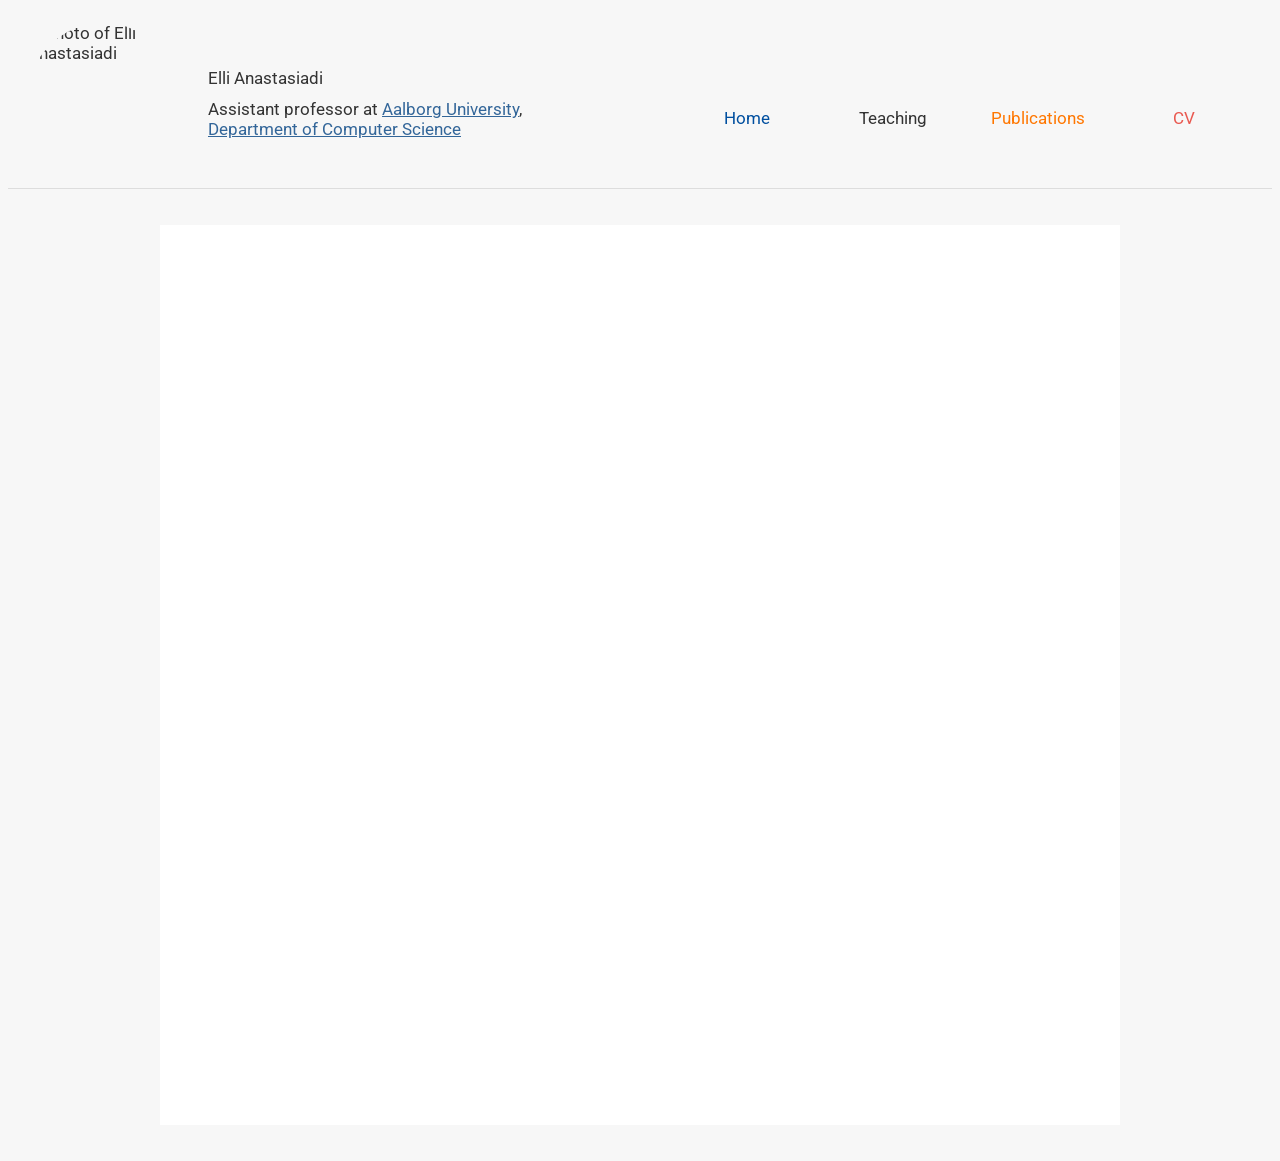
==== pages/CV.html @ dfce8c3c "Updated all publications and grants, added sticky header, added read more/less on news, fixed broken" ====
<!DOCTYPE html PUBLIC "-//W3C//DTD XHTML 1.0 Transitional//EN" "http://www.w3.org/TR/xhtml1/DTD/xhtml1-transitional.dtd">
<html xmlns="http://www.w3.org/1999/xhtml">
<head>

<meta http-equiv="Content-Type" content="text/html; charset=iso-8859-1" />
	<!-- fonts -->
	<link href="https://fonts.googleapis.com/css?family=Roboto" rel="stylesheet">
	<!-- Import favicons -->
	<link rel="icon" type="image/x-icon" href="../resources/favicon.ico"/>
	<!-- include compass css translation -->
	<link href="../resources/style.css" rel="stylesheet" type="text/css" />
	<!-- import icons -->
	<script src="https://unpkg.com/ionicons@4.2.4/dist/ionicons.js"></script>
<title>Ellie's homepage</title>

</head>

<body>

<div id="container">
<header id="site-header">
	<div class="header-container">
		 <img class="avatar" src="../resources/photo.jpg" alt="Photo of Elli Anastasiadi">
    		<div class="header-text">
      			<h1>Elli Anastasiadi</h1>
      				Assistant professor at <a href="https://www.en.aau.dk/">Aalborg University</a>,<br>
     				 <a href="https://www.cs.aau.dk/">Department of Computer Science</a>
   			</div>
 	   <nav id="nav">
			<center>
				<ul class="gap social">
					<li class="icon-email tile"><a href= "../index.html"><ion-icon name="home"></ion-icon><br><br>Home</a></li>
					<li class="icon-pages tile"><a href="teaching.html"><ion-icon name="albums"></ion-icon><br><br>Teaching</a></li>
					<li class="icon-transcript tile"><a href="publications.html"><ion-icon name="school"></ion-icon><br><br>Publications</a></li>
					<li class="icon-resume tile"><a href= "CV.html"><ion-icon name="document"></ion-icon><br><br>CV</a></li>
				</ul>
			</center>
		</nav>
    </div>
</header>


<div class="content" id="content">

<div class="cv-container">

<iframe
src="../resources/Curriculum_Vitae_elli.pdf"
width="100%"
height="900px"
style="border: none;">
</iframe>

</div>

</div>

</div>

</body>
</html>
---- resources/style.css ----
html, body{
  color: #333;
  font-family: 'Roboto', sans-serif;
  background: #f7f7f7;
  font-size: 103%;
}
h1, h2, h3, h4, h5, h6, p, nav{
  font: inherit;
}




#header #nav{
text-align:left;
}
#header #nav a{
text-decoration:none;
}
#header #nav a:hover, #header #nav a:active
#header #nav a.selected{text-decoration:none;}
a:link, a:visited {
background-color:inherit;
color:#336699;
}
a:hover, a:active{
color:#012;
background-color:inherit;
}

a img{border:none;}

img.left,img.center,img.right{padding:2px; border:none;}
img.left{float:left; margin:0 10px 5px 0;}
img.center{display:block; margin:0 auto 5px auto;}
img.right{float:right;  margin:100px 0 0px 0px;}


.scaled {
  transform: scale(0.8); /* Equal to scaleX(0.7) scaleY(0.7) */
}

#container{
padding: 0px;
margin: 0px auto;
width: auto;
}


#site-header {
  position: sticky;
  top: 0;
  z-index: 1000;
  background: #f7f7f7 url(resources/photo.jpg) repeat-x 0 0;
}
#header-inner {
  padding: 10px 16px;
  position: relative;
}
#site-header {
  position: sticky;
  top: 0;
  z-index: 1000;

  background: #f7f7f7;
  border-bottom: 1px solid #ddd;
}
.header-container{
  display: flex;
  align-items: center;
  gap: 30px;

  padding: 15px 20px;
}

#header h1{
color:#444;
padding:0px 0px 0px 0px;
font-size:150%;
background-color:inherit;
}

#header h2{
color:#666;
padding:0px 0px 0px 40px;
letter-spacing:1px;
font-size:150%;
background-color:inherit;
}

#info {
  margin-left: 220px;
  margin-top: -160px;
}

.content {
  padding: 16px;
}

#content{
  width:95%;
  margin:20px auto;
}


#content h3{
color:#666;
font-weight: bold;
font-size:130%;
background-color:inherit;

padding:0px 2px 3px 0px;
line-height:3px;
}
#content h4{
color:#567;
background-color:inherit;
font-size:130%;
font-weight: bold;
padding:0px 2px 3px 2px;
line-height:3px;
}

#content a{
background-color:inherit;
font-weight:normal;
}

#content ul, #content ol{margin:0 5px 0px 10px;}
#content dl{margin:0 5px 10px 0px; font-size:115%;}
#content dt{margin-bottom:5px;}
#content dd{margin:0 0 10px 15px;}
#content li{margin: 0px 0;}

#spin {
  color: darkgreen;
}

#spin:after {
  content: "";
  animation: spin 15s linear infinite;
}

@keyframes spin {
  0% {
    content: "Automata";
  }
  10% {
    content: "Modal logics";
  }
  20% {
    content: "Formal verification";
  }
  30% {
    content: "Process algebras";
  }
  40% {
    content: "Equational logic";
  }
  50% {
    content: "Runtime verification";
  }
  60% {
    content: "Concurency";
  }
  70% {
    content: "Hyperlogics";
  }
  80% {
    content: "Weak memory models";
  }
  90% {
   content: "MSO";
  }
  100% {
    content: "Automata";
  }
}

.important{color:#F00; background-color:#FFF;}
.big{font-size:160%;}
.small{font-size:75%;}
.underline{text-decoration:underline;}
.blink{text-decoration:blink;}
.hide{display:none;}
.right{text-align:right;}
.clear{clear:both;}
.textbox {
  text-align: left;
  width:600px;
}
.sideForLeftAlignPadding{
  padding-left:30%;

}
.gap {
  padding: 1px 0px 0px 0px;
}
.social li {
  position: relative;
  display: inline-block;
  vertical-align: middle;
  *vertical-align: auto;
  *zoom: 2;
  *display: inline;
  -moz-transition: all 0.1s ease;
  -o-transition: all 0.1s ease;
  -webkit-transition: all 0.1s ease;
  transition: all 0.15s ease;
}

.social li:hover {
  -moz-transform: scale(1.25, 1.25);
  -ms-transform: scale(1.25, 1.25);
  -webkit-transform: scale(1.25, 1.25);
  transform: scale(1.25, 1.25);
  color: white;
}

.social li:before {
  position: absolute;
  width: 2em;
  margin-left: -1em;
  top: 1em;
  left: 50%;
}

.social li a {
  display: block;
  color: inherit;
  padding: 1em 1em 1em 1em;
  width: 6em;
  overflow: hidden;
  white-space: nowrap;
  text-overflow: ellipsis;
  text-decoration: none;
}

ion-icon{
font-size:25px;
margin-bottom:4px;
}

.icon-resume {
  color: #e95950;
}

.icon-resume:hover {
  background: #e95950;
}

.icon-email {
  color: #004f9f;
}

.icon-email:hover {
  background: #004f9f;
}
.icon-transcript {
  color: #ff7700;
}

.icon-transcript:hover {
  background: #ff7700;
}
.icon-pages {
  color: #333;
}

.icon-pages:hover {
  background: #333;
}
.icon-instagram {
  color: darkgreen;
}

.icon-instagram:hover {
  background: darkgreen;
}

.tile {
  animation: .3s ease-in-out both fade-in;
}

.tile:nth-child(1) {
  animation-delay: 0.85s;
}

.tile:nth-child(2) {
  animation-delay: 1s;
}

.tile:nth-child(3) {
  animation-delay: 1.15s;
}

.tile:nth-child(4) {
  animation-delay: 1.3s;
}

.tile:nth-child(5) {
  animation-delay: 1.45s;
}

.tile:nth-child(6) {
  animation-delay: 1.55s;
}
.avatar{
  width:150px;
  height:150px;
  border-radius:100px;
}
.header-text{
  flex:1;
}


#nav ul{
  display:flex;
  gap:10px;
  list-style:none;
  padding:0;
  margin:0;
}

#more{
  display:none;
}

#more.show{
  display:inline;
}


.button {
  background-color: white;
  border: none;
  color: black;
  padding: 5px 8px;
  text-align: center;
  text-decoration: none;
  display: inline-block;
  font-size: 16px;
  margin: 4px 8px;
  transition-duration: 0.4s;
  cursor: pointer;
}
.button1 {
  border: 2px solid #008CBA;
  height: 30px;
  border-radius: 12px;
}


.button1:hover {
  background-color: #008CBA;
  color: white;
}


.cv-container{
width:80%;
margin-top:20px;
margin: auto;
}

.cv-container iframe{
width:100%;
height:900px;
border:none;
background:white;
}
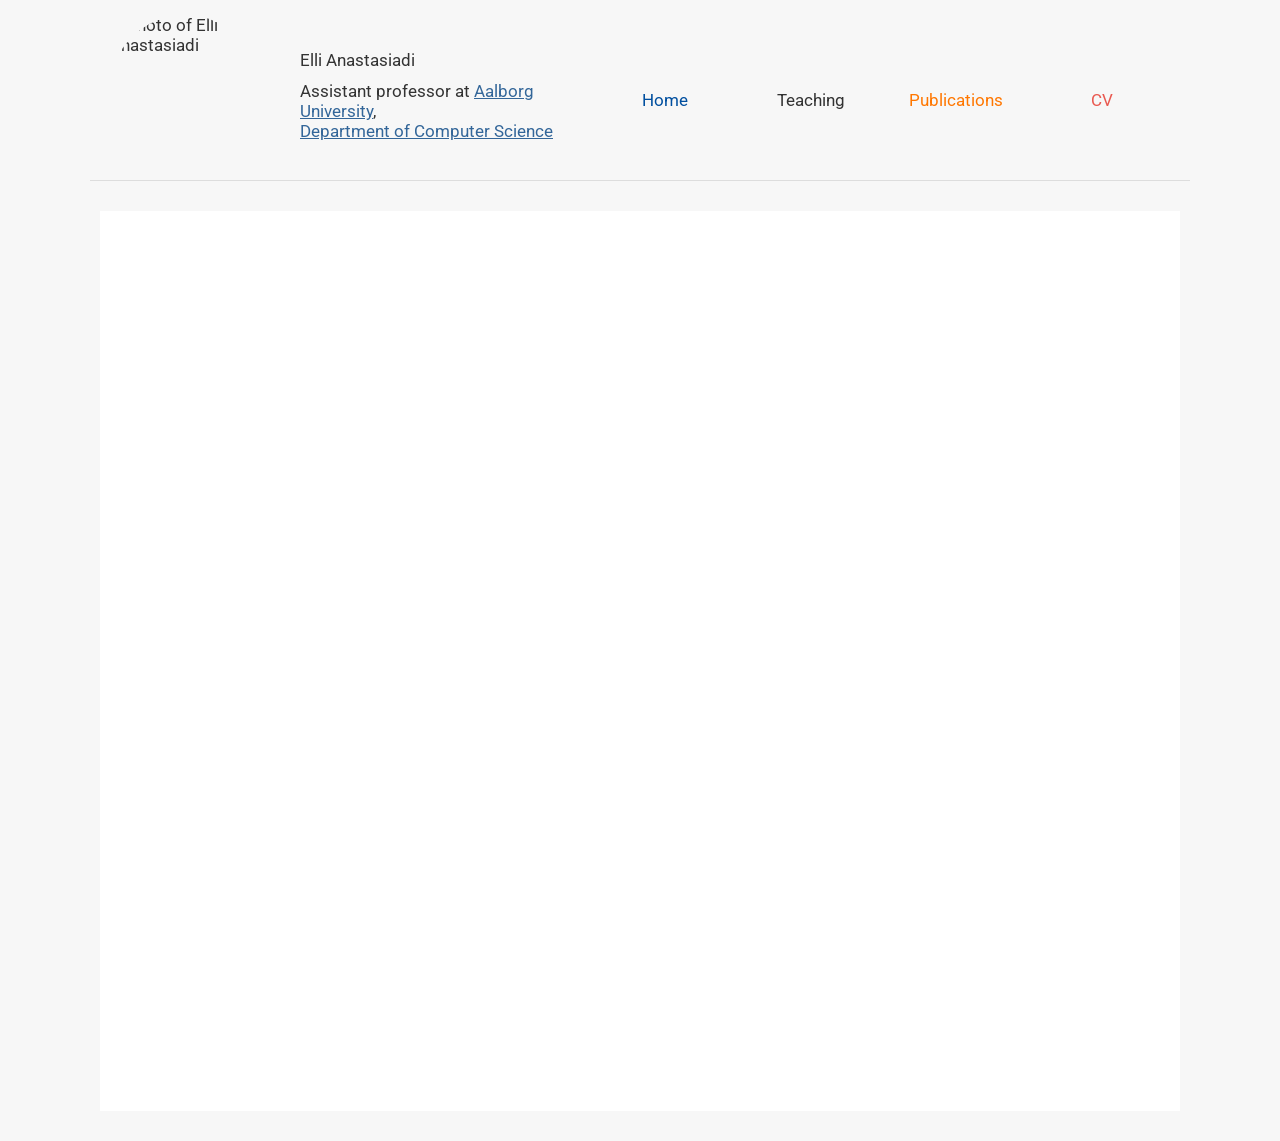
==== commit e831b4e5: "fixed some issues with margins" ====
--- a/pages/CV.html
+++ b/pages/CV.html
@@ -2,7 +2,7 @@
 <html xmlns="http://www.w3.org/1999/xhtml">
 <head>
 
-<meta http-equiv="Content-Type" content="text/html; charset=iso-8859-1" />
+<meta charset="UTF-8">
 	<!-- fonts -->
 	<link href="https://fonts.googleapis.com/css?family=Roboto" rel="stylesheet">
 	<!-- Import favicons -->
@@ -29,10 +29,10 @@
  	   <nav id="nav">
 			<center>
 				<ul class="gap social">
-					<li class="icon-email tile"><a href= "../index.html"><ion-icon name="home"></ion-icon><br><br>Home</a></li>
-					<li class="icon-pages tile"><a href="teaching.html"><ion-icon name="albums"></ion-icon><br><br>Teaching</a></li>
-					<li class="icon-transcript tile"><a href="publications.html"><ion-icon name="school"></ion-icon><br><br>Publications</a></li>
-					<li class="icon-resume tile"><a href= "CV.html"><ion-icon name="document"></ion-icon><br><br>CV</a></li>
+					<li class="icon-email tile"><a href= "../index.html"><ion-icon name="home"></ion-icon><br>Home</a></li>
+					<li class="icon-pages tile"><a href="teaching.html"><ion-icon name="albums"></ion-icon><br>Teaching</a></li>
+					<li class="icon-transcript tile"><a href="publications.html"><ion-icon name="school"></ion-icon><br>Publications</a></li>
+					<li class="icon-resume tile"><a href= "CV.html"><ion-icon name="document"></ion-icon><br>CV</a></li>
 				</ul>
 			</center>
 		</nav>
--- a/resources/style.css
+++ b/resources/style.css
@@ -3,6 +3,8 @@
   font-family: 'Roboto', sans-serif;
   background: #f7f7f7;
   font-size: 103%;
+  margin:0;
+  padding:0;
 }
 h1, h2, h3, h4, h5, h6, p, nav{
   font: inherit;
@@ -41,9 +43,9 @@
 }
 
 #container{
-padding: 0px;
-margin: 0px auto;
-width: auto;
+max-width:1100px;
+margin:0 auto;
+padding:0 20px;
 }
 
 
@@ -68,8 +70,8 @@
 .header-container{
   display: flex;
   align-items: center;
-  gap: 30px;
-
+  gap: 40px;
+  flex-wrap:wrap;
   padding: 15px 20px;
 }
 
@@ -98,8 +100,9 @@
 }
 
 #content{
-  width:95%;
-  margin:20px auto;
+max-width:1100px;
+margin:20px auto;
+padding:10px;
 }
 
 
@@ -277,6 +280,24 @@
 .icon-instagram:hover {
   background: darkgreen;
 }
+
+.nav-tiles{
+display:flex;
+justify-content:center;
+gap:10px;
+list-style:none;
+padding:0;
+margin:0;
+}
+
+.nav-tiles li a{
+display:flex;
+flex-direction:column;
+align-items:center;
+justify-content:center;
+text-align:center;
+}
+
 
 .tile {
   animation: .3s ease-in-out both fade-in;
@@ -359,7 +380,7 @@
 
 
 .cv-container{
-width:80%;
+width:100%;
 margin-top:20px;
 margin: auto;
 }
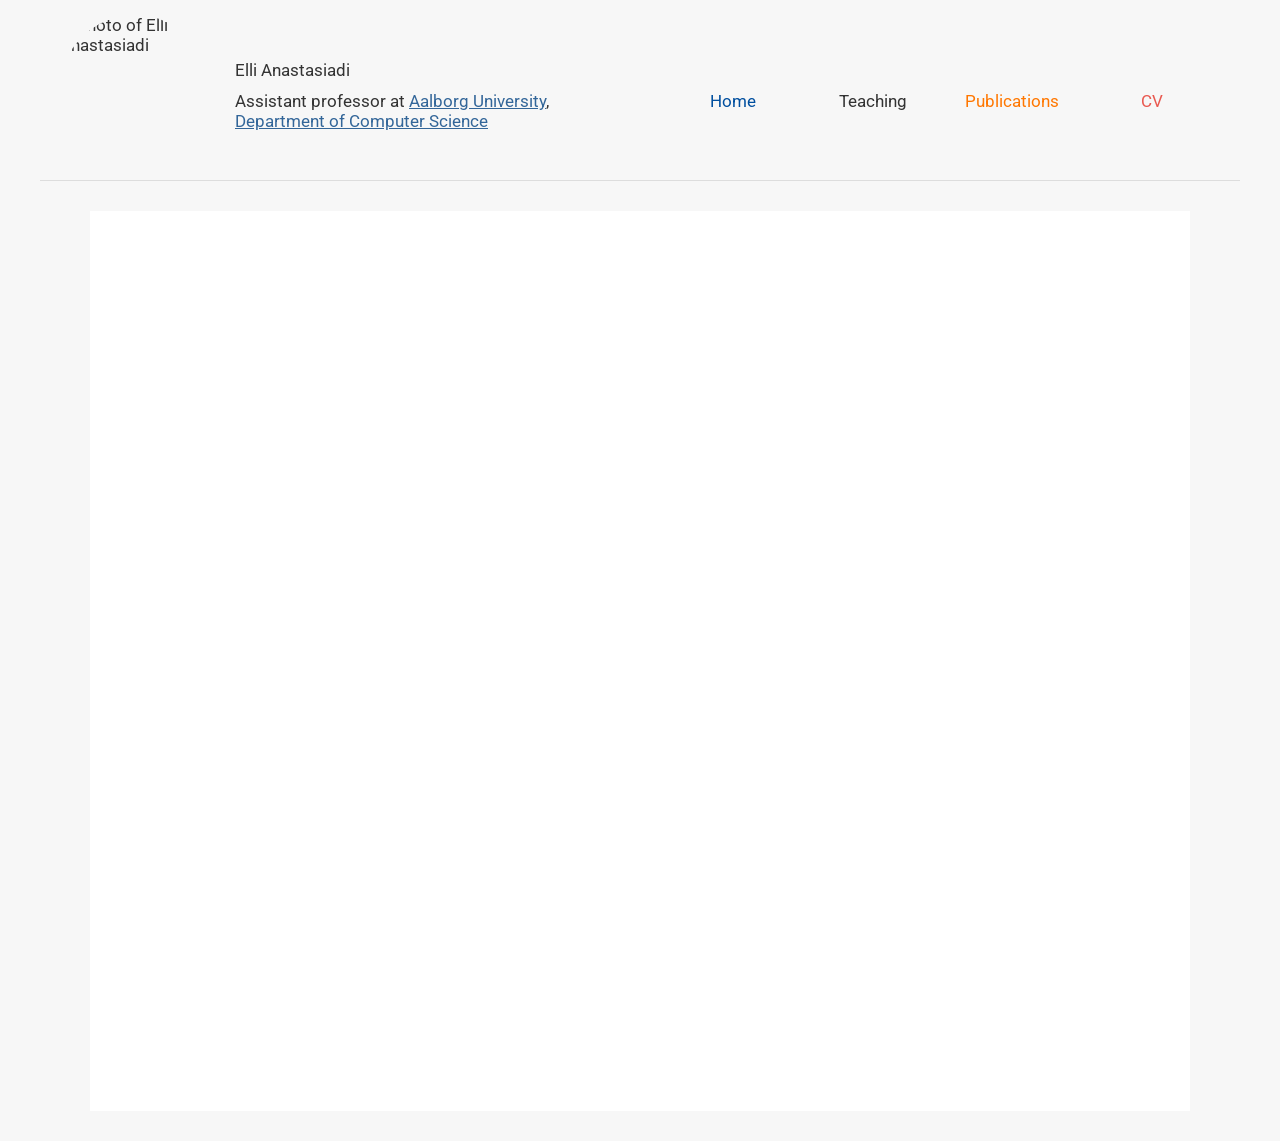
==== commit f29b5513: "remained pages meta for phones edit" ====
--- a/pages/CV.html
+++ b/pages/CV.html
@@ -1,7 +1,7 @@
 <!DOCTYPE html PUBLIC "-//W3C//DTD XHTML 1.0 Transitional//EN" "http://www.w3.org/TR/xhtml1/DTD/xhtml1-transitional.dtd">
 <html xmlns="http://www.w3.org/1999/xhtml">
 <head>
-
+<meta name="viewport" content="width=device-width, initial-scale=1.0">
 <meta charset="UTF-8">
 	<!-- fonts -->
 	<link href="https://fonts.googleapis.com/css?family=Roboto" rel="stylesheet">
--- a/resources/style.css
+++ b/resources/style.css
@@ -13,12 +13,6 @@
 
 
 
-#header #nav{
-text-align:left;
-}
-#header #nav a{
-text-decoration:none;
-}
 #header #nav a:hover, #header #nav a:active
 #header #nav a.selected{text-decoration:none;}
 a:link, a:visited {
@@ -43,11 +37,10 @@
 }
 
 #container{
-max-width:1100px;
+max-width:1200px;  
 margin:0 auto;
 padding:0 20px;
 }
-
 
 #site-header {
   position: sticky;
@@ -55,10 +48,7 @@
   z-index: 1000;
   background: #f7f7f7 url(resources/photo.jpg) repeat-x 0 0;
 }
-#header-inner {
-  padding: 10px 16px;
-  position: relative;
-}
+
 #site-header {
   position: sticky;
   top: 0;
@@ -70,25 +60,18 @@
 .header-container{
   display: flex;
   align-items: center;
-  gap: 40px;
+  gap: 25px;
   flex-wrap:wrap;
   padding: 15px 20px;
 }
 
-#header h1{
-color:#444;
-padding:0px 0px 0px 0px;
-font-size:150%;
-background-color:inherit;
-}
-
-#header h2{
-color:#666;
-padding:0px 0px 0px 40px;
-letter-spacing:1px;
-font-size:150%;
-background-color:inherit;
-}
+.header-text a{
+white-space: nowrap;
+word-break: break-word;
+}
+}
+
+
 
 #info {
   margin-left: 220px;
@@ -333,6 +316,8 @@
 }
 .header-text{
   flex:1;
+  min-width:0;
+}
 }
 
 
@@ -390,4 +375,50 @@
 height:900px;
 border:none;
 background:white;
+}
+
+
+
+@media (max-width: 768px){
+
+  .header-container{
+    flex-direction: column;
+    align-items: center;
+    text-align: center;
+  }
+
+  .header-text{
+    margin: 10px 0;
+  }
+
+  .avatar{
+    width:120px;
+    height:120px;
+  }
+
+  .nav-tiles{
+    display:grid;
+    grid-template-columns: repeat(2, 1fr);
+    gap:10px;
+    width:100%;
+    max-width:300px;
+    margin-top:10px;
+    
+  }
+
+  .nav-tiles li a{
+    width:100%;
+    padding:10px;
+    min-height:70px;
+  }
+
+  #container{
+    padding:0 10px;
+  }
+
+  #content{
+    margin:10px auto;
+    padding:10px;
+  }
+
 }
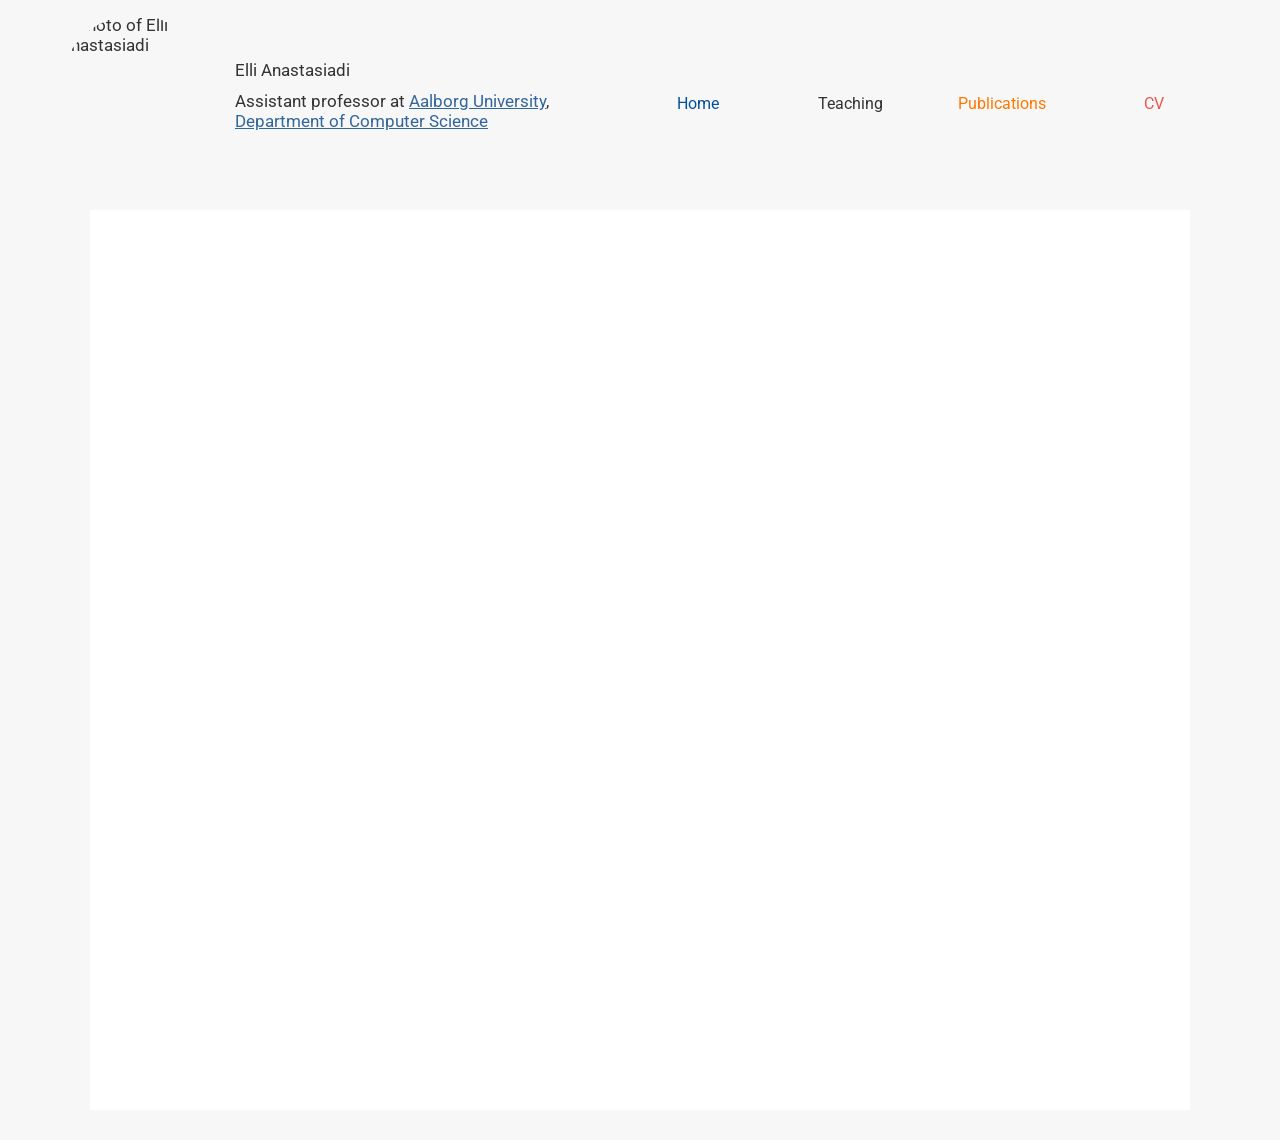
==== commit 1baaeb91: "cv page had old css on navtiles" ====
--- a/pages/CV.html
+++ b/pages/CV.html
@@ -19,6 +19,7 @@
 
 <div id="container">
 <header id="site-header">
+	<header id="site-header">
 	<div class="header-container">
 		 <img class="avatar" src="../resources/photo.jpg" alt="Photo of Elli Anastasiadi">
     		<div class="header-text">
@@ -28,7 +29,7 @@
    			</div>
  	   <nav id="nav">
 			<center>
-				<ul class="gap social">
+				<ul class="gap social nav-tiles">
 					<li class="icon-email tile"><a href= "../index.html"><ion-icon name="home"></ion-icon><br>Home</a></li>
 					<li class="icon-pages tile"><a href="teaching.html"><ion-icon name="albums"></ion-icon><br>Teaching</a></li>
 					<li class="icon-transcript tile"><a href="publications.html"><ion-icon name="school"></ion-icon><br>Publications</a></li>
--- a/resources/style.css
+++ b/resources/style.css
@@ -49,14 +49,7 @@
   background: #f7f7f7 url(resources/photo.jpg) repeat-x 0 0;
 }
 
-#site-header {
-  position: sticky;
-  top: 0;
-  z-index: 1000;
-
-  background: #f7f7f7;
-  border-bottom: 1px solid #ddd;
-}
+
 .header-container{
   display: flex;
   align-items: center;
@@ -69,7 +62,7 @@
 white-space: nowrap;
 word-break: break-word;
 }
-}
+
 
 
 
@@ -184,11 +177,8 @@
 }
 .social li {
   position: relative;
-  display: inline-block;
   vertical-align: middle;
-  *vertical-align: auto;
-  *zoom: 2;
-  *display: inline;
+  vertical-align: auto;
   -moz-transition: all 0.1s ease;
   -o-transition: all 0.1s ease;
   -webkit-transition: all 0.1s ease;
@@ -212,7 +202,6 @@
 }
 
 .social li a {
-  display: block;
   color: inherit;
   padding: 1em 1em 1em 1em;
   width: 6em;
@@ -271,6 +260,7 @@
 list-style:none;
 padding:0;
 margin:0;
+zoom: 2;
 }
 
 .nav-tiles li a{
@@ -279,8 +269,14 @@
 align-items:center;
 justify-content:center;
 text-align:center;
-}
-
+width:50px;     
+padding:8px;
+font-size:8px;
+}
+
+.nav-tiles ion-icon{
+font-size:15px;
+}
 
 .tile {
   animation: .3s ease-in-out both fade-in;
@@ -318,7 +314,7 @@
   flex:1;
   min-width:0;
 }
-}
+
 
 
 #nav ul{
@@ -387,13 +383,17 @@
     text-align: center;
   }
 
+  #site-header{
+    position: static;
+  }
+  
   .header-text{
     margin: 10px 0;
   }
 
   .avatar{
-    width:120px;
-    height:120px;
+    width:100px;
+    height:100px;
   }
 
   .nav-tiles{
@@ -402,14 +402,13 @@
     gap:10px;
     width:100%;
     max-width:300px;
-    margin-top:10px;
+    margin-top:7px;
     
   }
 
   .nav-tiles li a{
     width:100%;
     padding:10px;
-    min-height:70px;
   }
 
   #container{
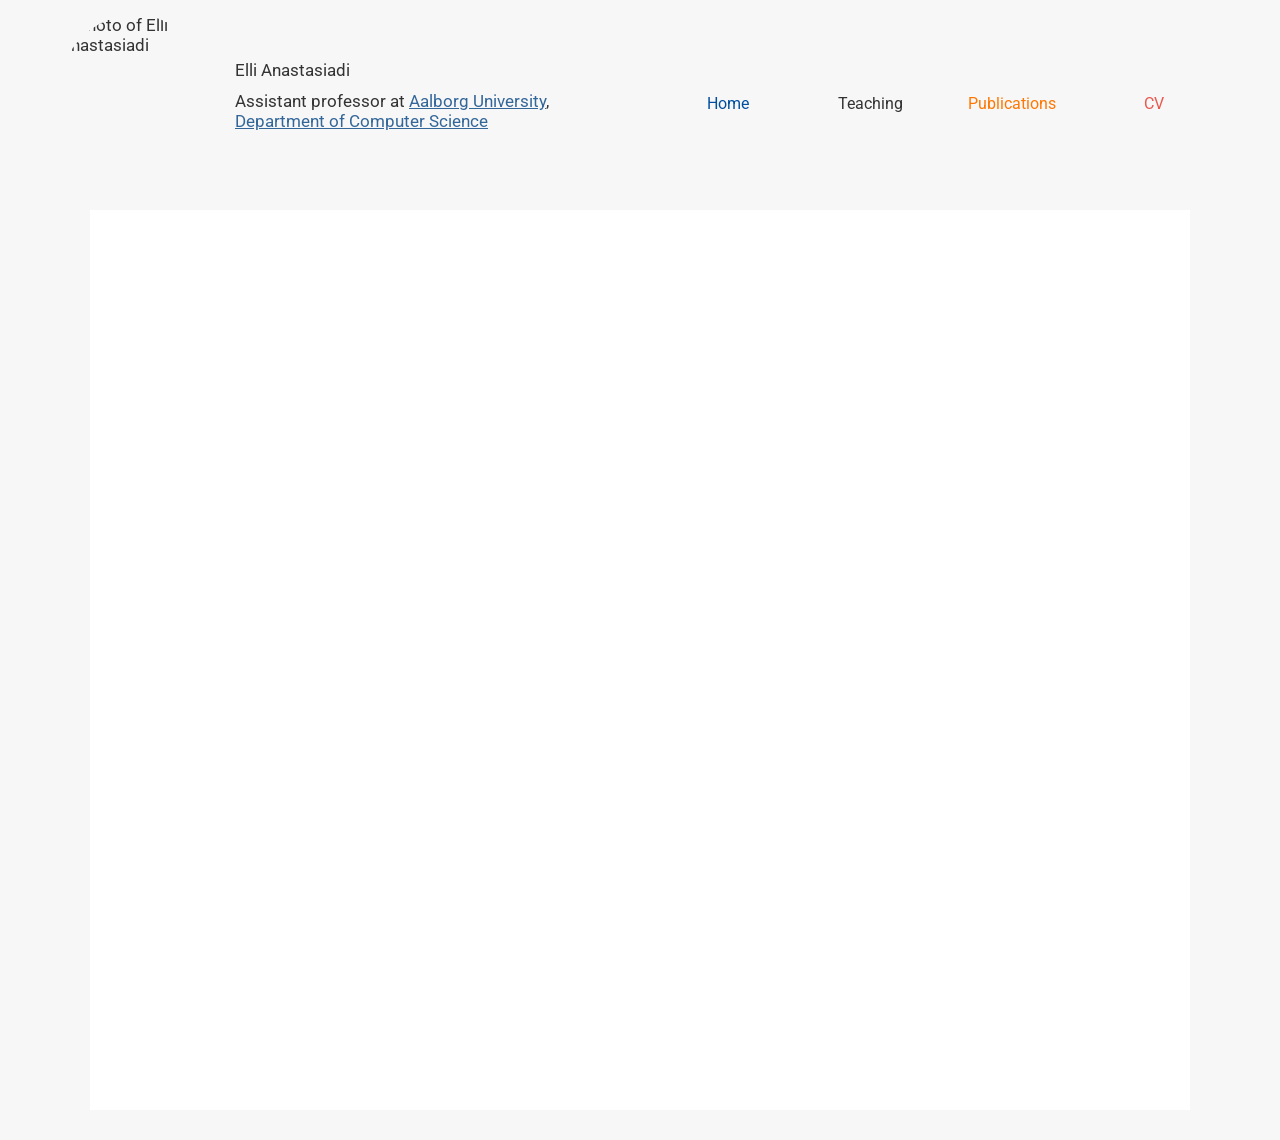
==== commit da081dab: "possible fix on the tiles on mobile by changing the zoom" ====
--- a/pages/CV.html
+++ b/pages/CV.html
@@ -39,23 +39,16 @@
 		</nav>
     </div>
 </header>
-
-
-<div class="content" id="content">
-
-<div class="cv-container">
-
-<iframe
-src="../resources/Curriculum_Vitae_elli.pdf"
-width="100%"
-height="900px"
-style="border: none;">
-</iframe>
-
-</div>
-
-</div>
-
+	<div id="content">
+		<div class="cv-container">
+			<iframe
+				src="../resources/Curriculum_Vitae_elli.pdf"
+				width="100%"
+				height="900px"
+				style="border: none;">
+			</iframe>
+		</div>
+	</div>
 </div>
 
 </body>
--- a/resources/style.css
+++ b/resources/style.css
@@ -177,6 +177,7 @@
 }
 .social li {
   position: relative;
+  zoom: 2;
   vertical-align: middle;
   vertical-align: auto;
   -moz-transition: all 0.1s ease;
@@ -260,7 +261,6 @@
 list-style:none;
 padding:0;
 margin:0;
-zoom: 2;
 }
 
 .nav-tiles li a{
@@ -396,14 +396,16 @@
     height:100px;
   }
 
+  #nav ul{
+    display:grid;
+  }
+
   .nav-tiles{
-    display:grid;
     grid-template-columns: repeat(2, 1fr);
     gap:10px;
     width:100%;
     max-width:300px;
     margin-top:7px;
-    
   }
 
   .nav-tiles li a{
